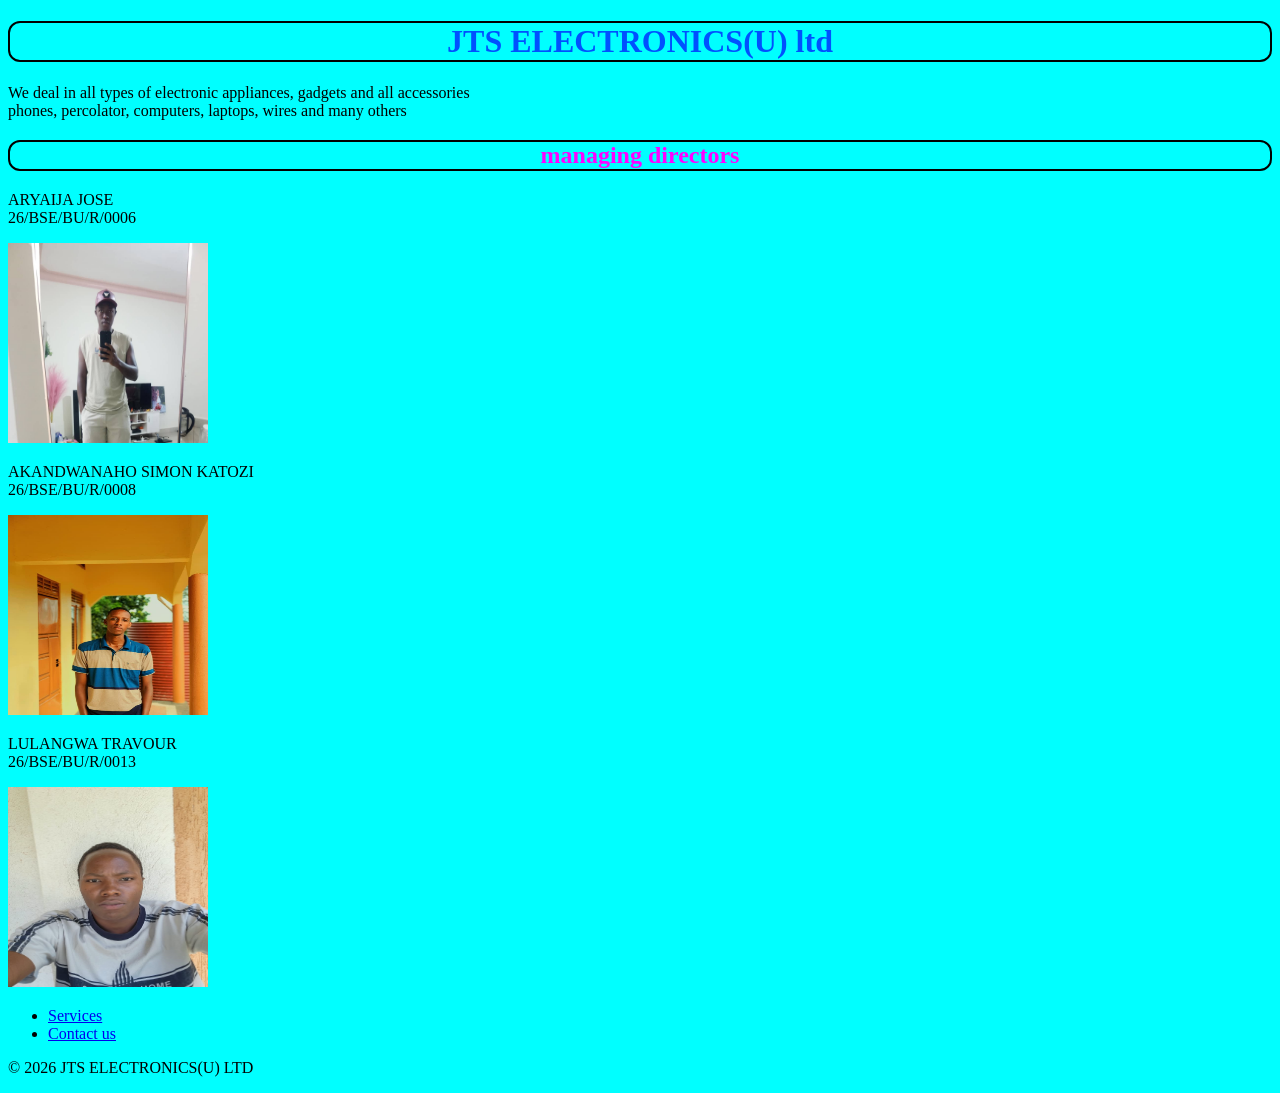
==== index.html @ 5325e56d "jose simon travour" ====
<!DOCTYPE html>
<html lang="en">
<head>
    <link rel="stylesheet" href="style.css"> 
    <meta charset="UTF-8">
    <meta name="viewport" content="width=device-width, initial-scale=1.0">
    <title>JTS ELECTRONICS(U) ltd</title>
</head>
<body>
    <h1>JTS ELECTRONICS(U) ltd</h1>
    <p>We deal in all types of electronic appliances, gadgets and all accessories<br>
    phones, percolator, computers, laptops, wires and many others</p>
    <h2>managing directors</h2>
    <P>ARYAIJA JOSE<br>
    26/BSE/BU/R/0006</P>
    <img src="WhatsApp Image 2026-09-07 at 11.31.38 AM.jpeg">

    <p>AKANDWANAHO SIMON KATOZI<BR>
    26/BSE/BU/R/0008</p>
    <img src="image.png">

        <p>LULANGWA TRAVOUR<br>
        26/BSE/BU/R/0013</p>
        <img src="WhatsApp Image 2026-09-28 at 7.46.01 AM.jpeg">

        <nav>
            <ul>  
                <li><a href="services.html">Services</a></li>
                <li><a href="contacts.html">Contact us</a></li>
            </ul>
        
        <footer>
            <p>&copy; 2026 JTS ELECTRONICS(U) LTD </p>
        </footer>
</body>
</html>
---- style.css ----
body{
    background-color:aqua;
    font-family:cursive;
    border: margin 10px;
}
title{
    color:rgb(0, 81, 255);
    text-align:center;
    border: 2px solid rgb(197, 20, 20);
    border-radius: 12px;
}
img{
    width:200px;
    height:200px;
}
h1{
    color:rgb(0, 81, 255);
    text-align:center;
    border: 2px solid black;
    border-radius: 12px;
}
h2{
    color:rgb(255, 0, 255);
    text-align:center;
    border: 2px solid black;
    border-radius: 12px;
}
p{
    color:black;
    font-family:verdana;
}
h1:hover{
    color:cadetblue;
    font-size:40px;
    border: 2px solid rgb(23, 201, 77);
    border-radius: 12px;
}
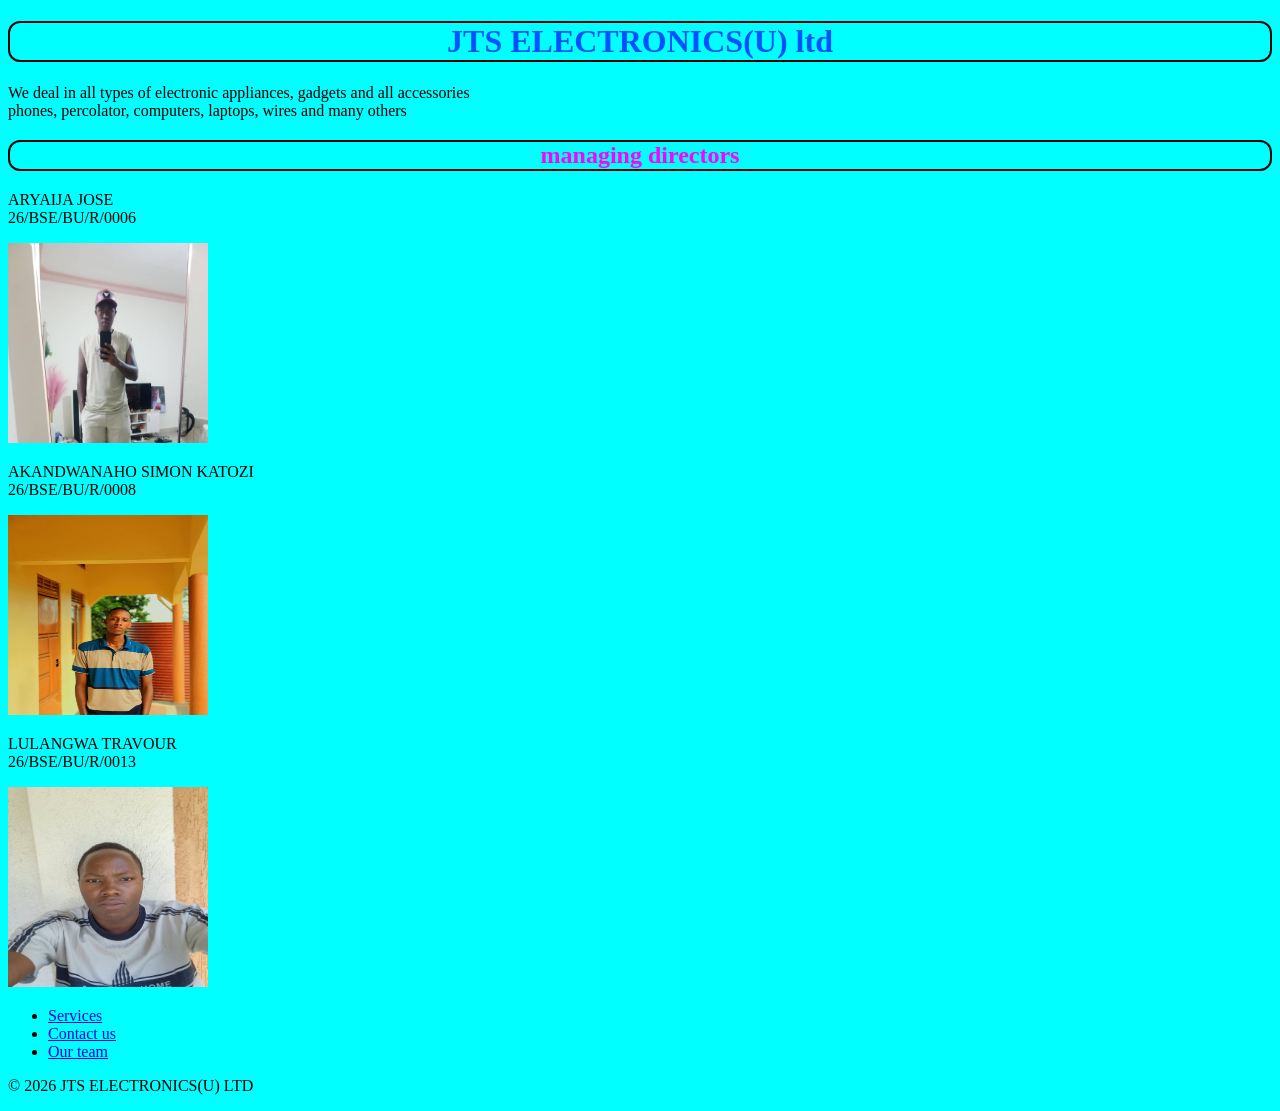
==== commit aa2c302d: "update" ====
--- a/index.html
+++ b/index.html
@@ -27,6 +27,7 @@
             <ul>  
                 <li><a href="services.html">Services</a></li>
                 <li><a href="contacts.html">Contact us</a></li>
+                <li><a href="our team.html">Our team</a></li>
             </ul>
         
         <footer>
